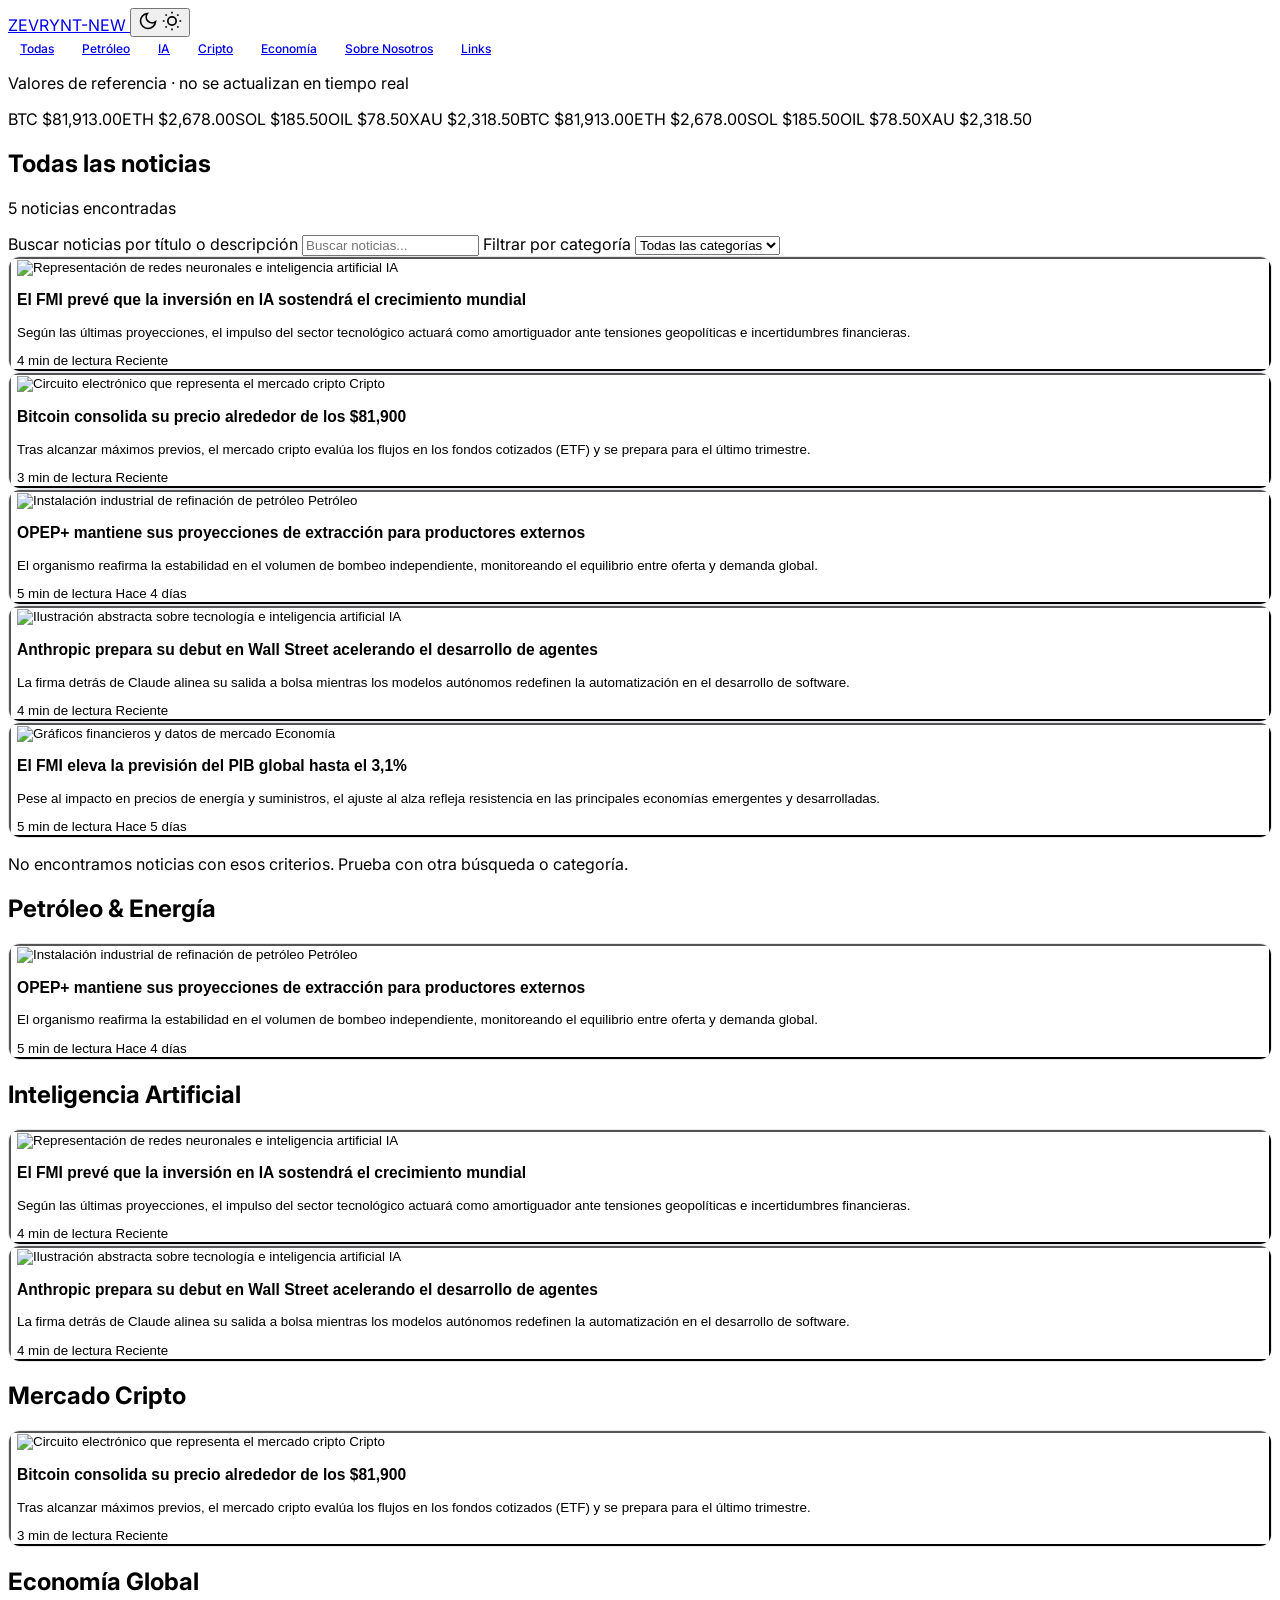
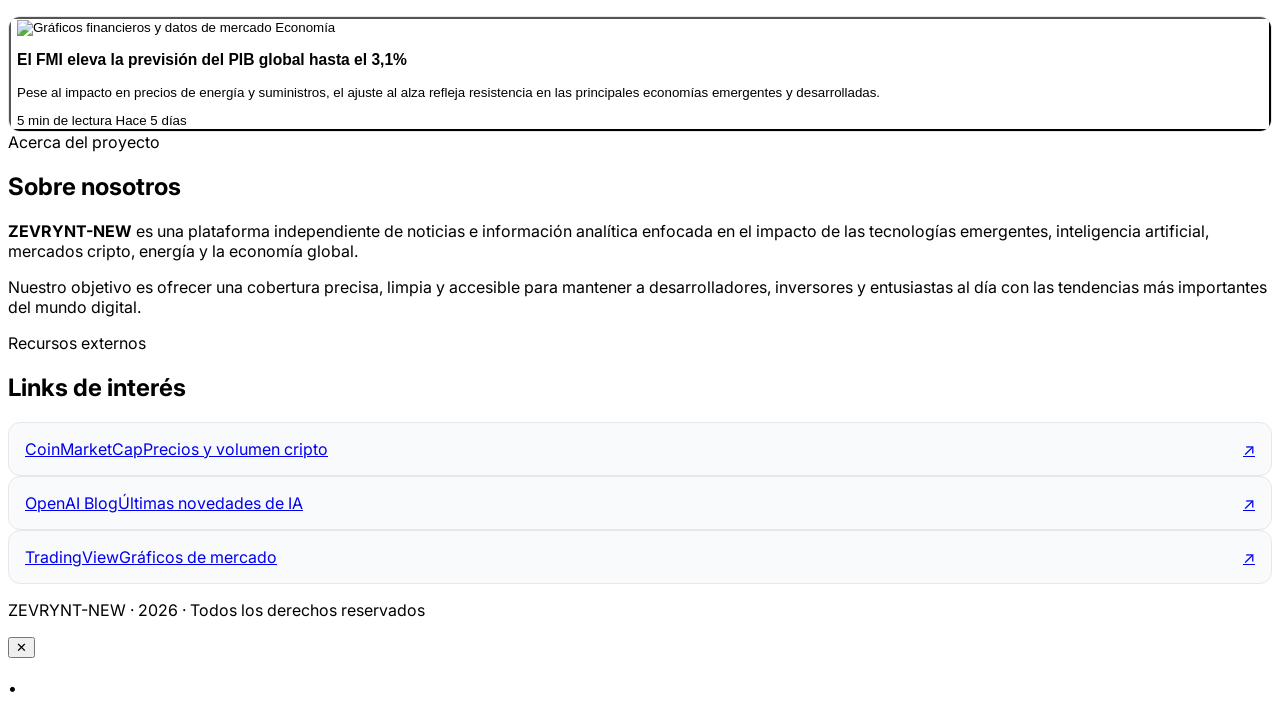
==== index.html @ 505cf5d6 "Prepare ZEVRYNT-NEW preview Co-authored-by: Copilot <223556219+Copilot@users.noreply.github.com>" ====
<!DOCTYPE html>
<html lang="es" class="dark">
<head>
  <meta charset="UTF-8">
  <meta name="viewport" content="width=device-width, initial-scale=1.0">
  <meta name="description" content="Noticias y análisis sobre inteligencia artificial, cripto, energía y economía global.">
  <meta name="theme-color" content="#0d1117">
  <title>ZEVRYNT-NEW | Noticias y análisis</title>
  <script>
    window.tailwind = window.tailwind || {};
    window.tailwind.config = { darkMode: 'class' };
    try {
      const savedTheme = localStorage.getItem('theme');
      const prefersDark = window.matchMedia('(prefers-color-scheme: dark)').matches;
      document.documentElement.classList.toggle('dark', savedTheme ? savedTheme === 'dark' : prefersDark);
    } catch (error) {
      console.warn('No se pudo leer la preferencia de tema guardada.', error);
    }
  </script>
  <script src="https://cdn.tailwindcss.com"></script>
  <link rel="preconnect" href="https://fonts.googleapis.com">
  <link rel="preconnect" href="https://fonts.gstatic.com" crossorigin>
  <link href="https://fonts.googleapis.com/css2?family=Inter:wght@400;500;600;700&display=swap" rel="stylesheet">
  <link rel="stylesheet" href="./styles.css">
  <script src="./script.js" defer></script>
</head>
<body class="min-h-screen bg-gray-50 text-gray-900 transition-colors duration-200 dark:bg-[#0d1117] dark:text-[#e8e8ec]">
  <header class="sticky top-0 z-40 border-b border-gray-200 bg-white/90 backdrop-blur-sm dark:border-[#30363d] dark:bg-[#161b22]/90">
    <div class="mx-auto max-w-7xl px-4 py-3">
      <div class="flex items-center justify-between">
        <a href="#todas" class="text-xl font-bold tracking-tight md:text-2xl" aria-label="ZEVRYNT-NEW, ir a noticias">
          <span class="bg-gradient-to-r from-cyan-400 to-blue-500 bg-clip-text text-transparent">ZEVRYNT-NEW</span>
        </a>
        <button class="rounded-lg p-2 text-gray-700 transition hover:bg-gray-100 focus-visible:outline-none dark:text-gray-200 dark:hover:bg-[#21262d]" id="themeToggle" type="button" aria-label="Cambiar tema">
          <svg id="moonIcon" class="hidden" width="20" height="20" viewBox="0 0 24 24" fill="none" stroke="currentColor" stroke-width="2" aria-hidden="true">
            <path d="M21 12.79A9 9 0 1 1 11.21 3 7 7 0 0 0 21 12.79z"></path>
          </svg>
          <svg id="sunIcon" width="20" height="20" viewBox="0 0 24 24" fill="none" stroke="currentColor" stroke-width="2" aria-hidden="true">
            <circle cx="12" cy="12" r="5"></circle>
            <line x1="12" y1="1" x2="12" y2="3"></line>
            <line x1="12" y1="21" x2="12" y2="23"></line>
            <line x1="4.22" y1="4.22" x2="5.64" y2="5.64"></line>
            <line x1="18.36" y1="18.36" x2="19.78" y2="19.78"></line>
            <line x1="1" y1="12" x2="3" y2="12"></line>
            <line x1="21" y1="12" x2="23" y2="12"></line>
            <line x1="4.22" y1="19.78" x2="5.64" y2="18.36"></line>
            <line x1="18.36" y1="5.64" x2="19.78" y2="4.22"></line>
          </svg>
        </button>
      </div>
      <nav id="categoryNav" class="no-scrollbar mt-3 flex max-w-full items-center gap-2 overflow-x-auto border-t border-gray-100 pt-3 dark:border-[#21262d]" aria-label="Categorías de noticias">
        <a href="#todas" class="nav-chip border-gray-300 text-gray-700 dark:border-[#30363d] dark:text-gray-200">Todas</a>
        <a href="#petroleo" class="nav-chip border-emerald-500/40 text-emerald-600 dark:text-emerald-400">Petróleo</a>
        <a href="#ia" class="nav-chip border-blue-500/40 text-blue-600 dark:text-blue-400">IA</a>
        <a href="#cripto" class="nav-chip border-amber-500/40 text-amber-600 dark:text-amber-400">Cripto</a>
        <a href="#economia" class="nav-chip border-purple-500/40 text-purple-600 dark:text-purple-400">Economía</a>
        <a href="#sobre-nosotros" class="nav-chip border-cyan-500/40 text-cyan-600 dark:text-cyan-400">Sobre Nosotros</a>
        <a href="#links" class="nav-chip border-blue-500/40 text-blue-600 dark:text-blue-400">Links</a>
      </nav>
    </div>
  </header>

  <section class="overflow-hidden border-b border-gray-200 bg-gray-100 py-2.5 dark:border-[#30363d] dark:bg-[#161b22]" aria-label="Indicadores de mercado">
    <div class="mx-auto max-w-7xl overflow-hidden">
      <p class="px-4 pb-1 text-[10px] text-gray-500 dark:text-[#787880]">Valores de referencia · no se actualizan en tiempo real</p>
      <div id="marqueeContent" class="animate-marquee"></div>
    </div>
  </section>

  <main class="mx-auto max-w-7xl space-y-16 px-4 py-8">
    <section id="todas" class="scroll-mt-36" aria-labelledby="allNewsHeading">
      <div class="mb-6 flex flex-col gap-4 sm:flex-row sm:items-end sm:justify-between">
        <div>
          <h1 id="allNewsHeading" class="flex items-center gap-2 text-xl font-bold uppercase tracking-wider text-gray-900 dark:text-white">
            <span class="inline-block h-6 w-2 rounded-full bg-cyan-500" aria-hidden="true"></span>
            Todas las noticias
          </h1>
          <p id="resultCount" class="mt-2 text-sm text-gray-500 dark:text-[#8b949e]" aria-live="polite"></p>
        </div>
        <form id="newsFilters" class="grid gap-3 sm:grid-cols-[minmax(14rem,1fr)_12rem]" role="search" aria-label="Buscar noticias">
          <label class="sr-only" for="searchInput">Buscar noticias por título o descripción</label>
          <input id="searchInput" type="search" placeholder="Buscar noticias..." autocomplete="off" class="rounded-lg border border-gray-300 bg-white px-4 py-2.5 text-sm text-gray-900 outline-none transition placeholder:text-gray-400 focus:border-cyan-500 focus:ring-2 focus:ring-cyan-500/20 dark:border-[#30363d] dark:bg-[#161b22] dark:text-white dark:placeholder:text-gray-500">
          <label class="sr-only" for="categoryFilter">Filtrar por categoría</label>
          <select id="categoryFilter" class="rounded-lg border border-gray-300 bg-white px-3 py-2.5 text-sm text-gray-900 outline-none transition focus:border-cyan-500 focus:ring-2 focus:ring-cyan-500/20 dark:border-[#30363d] dark:bg-[#161b22] dark:text-white">
            <option value="">Todas las categorías</option>
            <option value="Petróleo">Petróleo</option>
            <option value="IA">Inteligencia Artificial</option>
            <option value="Cripto">Cripto</option>
            <option value="Economía">Economía</option>
          </select>
        </form>
      </div>
      <div id="allNewsGrid" class="grid gap-6 md:grid-cols-2 lg:grid-cols-3"></div>
      <p id="emptyState" class="hidden rounded-xl border border-dashed border-gray-300 px-6 py-10 text-center text-gray-600 dark:border-[#30363d] dark:text-[#8b949e]" role="status">
        No encontramos noticias con esos criterios. Prueba con otra búsqueda o categoría.
      </p>
    </section>

    <div id="categorySections" class="space-y-16"></div>

    <section id="sobre-nosotros" class="scroll-mt-36 border-t border-gray-200 pt-8 dark:border-[#30363d]" aria-labelledby="aboutHeading">
      <div class="rounded-2xl border border-gray-200 bg-white p-6 shadow-sm dark:border-[#30363d] dark:bg-[#161b22] md:p-10">
        <span class="rounded-md border border-cyan-500/30 bg-cyan-500/20 px-2.5 py-1 text-xs font-semibold uppercase text-cyan-600 dark:text-cyan-400">Acerca del proyecto</span>
        <h2 id="aboutHeading" class="mb-4 mt-3 text-2xl font-bold text-gray-900 dark:text-white md:text-3xl">Sobre nosotros</h2>
        <p class="mb-4 text-base leading-relaxed text-gray-600 dark:text-[#8b949e]">
          <strong>ZEVRYNT-NEW</strong> es una plataforma independiente de noticias e información analítica enfocada en el impacto de las tecnologías emergentes, inteligencia artificial, mercados cripto, energía y la economía global.
        </p>
        <p class="text-base leading-relaxed text-gray-600 dark:text-[#8b949e]">
          Nuestro objetivo es ofrecer una cobertura precisa, limpia y accesible para mantener a desarrolladores, inversores y entusiastas al día con las tendencias más importantes del mundo digital.
        </p>
      </div>
    </section>

    <section id="links" class="scroll-mt-36 border-t border-gray-200 pt-8 dark:border-[#30363d]" aria-labelledby="linksHeading">
      <div class="rounded-2xl border border-gray-200 bg-white p-6 shadow-sm dark:border-[#30363d] dark:bg-[#161b22] md:p-10">
        <span class="rounded-md border border-blue-500/30 bg-blue-500/20 px-2.5 py-1 text-xs font-semibold uppercase text-blue-600 dark:text-blue-400">Recursos externos</span>
        <h2 id="linksHeading" class="mb-6 mt-3 text-2xl font-bold text-gray-900 dark:text-white md:text-3xl">Links de interés</h2>
        <div class="grid gap-4 sm:grid-cols-2 lg:grid-cols-3">
          <a href="https://coinmarketcap.com" target="_blank" rel="noopener noreferrer" class="resource-link group hover:border-amber-500">
            <span><span class="font-semibold text-gray-900 group-hover:text-amber-500 dark:text-white">CoinMarketCap</span><span class="mt-1 block text-xs text-gray-500 dark:text-[#787880]">Precios y volumen cripto</span></span>
            <span class="text-gray-400 group-hover:text-amber-500" aria-hidden="true">↗</span>
          </a>
          <a href="https://openai.com" target="_blank" rel="noopener noreferrer" class="resource-link group hover:border-blue-500">
            <span><span class="font-semibold text-gray-900 group-hover:text-blue-500 dark:text-white">OpenAI Blog</span><span class="mt-1 block text-xs text-gray-500 dark:text-[#787880]">Últimas novedades de IA</span></span>
            <span class="text-gray-400 group-hover:text-blue-500" aria-hidden="true">↗</span>
          </a>
          <a href="https://tradingview.com" target="_blank" rel="noopener noreferrer" class="resource-link group hover:border-purple-500">
            <span><span class="font-semibold text-gray-900 group-hover:text-purple-500 dark:text-white">TradingView</span><span class="mt-1 block text-xs text-gray-500 dark:text-[#787880]">Gráficos de mercado</span></span>
            <span class="text-gray-400 group-hover:text-purple-500" aria-hidden="true">↗</span>
          </a>
        </div>
      </div>
    </section>
  </main>

  <footer class="border-t border-gray-200 py-6 text-center text-xs text-gray-500 dark:border-[#30363d] dark:text-[#787880]">
    <p>ZEVRYNT-NEW · <span id="currentYear"></span> · Todos los derechos reservados</p>
  </footer>

  <div id="newsModal" class="fixed inset-0 z-50 hidden items-center justify-center bg-black/70 p-4 backdrop-blur-sm" aria-hidden="true">
    <section class="relative max-h-[90vh] w-full max-w-2xl overflow-y-auto rounded-2xl border border-gray-200 bg-white shadow-2xl dark:border-[#30363d] dark:bg-[#161b22]" role="dialog" aria-modal="true" aria-labelledby="modalTitle" aria-describedby="modalBody" tabindex="-1">
      <button id="closeModal" class="absolute right-4 top-4 z-10 flex h-10 w-10 items-center justify-center rounded-full bg-gray-100 text-gray-600 transition hover:bg-red-500 hover:text-white dark:bg-[#21262d] dark:text-gray-300" type="button" aria-label="Cerrar noticia">✕</button>
      <div class="p-6 md:p-8">
        <span id="modalCategory" class="rounded-md border px-2.5 py-1 text-xs font-semibold uppercase"></span>
        <h2 id="modalTitle" class="mb-4 mt-3 pr-10 text-2xl font-bold leading-tight text-gray-900 dark:text-white md:text-3xl"></h2>
        <div class="mb-6 flex items-center gap-3 border-b border-gray-100 pb-4 text-xs text-gray-500 dark:border-[#30363d] dark:text-[#8b949e]">
          <span id="modalReadTime"></span><span aria-hidden="true">•</span><span id="modalDate"></span>
        </div>
        <img id="modalImage" src="" alt="" class="mb-6 h-64 w-full rounded-xl object-cover shadow-md md:h-80">
        <div id="modalBody" class="space-y-4 text-base leading-relaxed text-gray-700 dark:text-[#8b949e]"></div>
      </div>
    </section>
  </div>
</body>
</html>
---- styles.css ----
html {
  scroll-behavior: smooth;
  scroll-padding-top: 8rem;
}

body {
  font-family: Inter, sans-serif;
}

.no-scrollbar {
  scrollbar-width: none;
}

.no-scrollbar::-webkit-scrollbar {
  display: none;
}

:focus-visible {
  outline: 3px solid #06b6d4;
  outline-offset: 3px;
}

.nav-chip {
  flex-shrink: 0;
  white-space: nowrap;
  border-width: 1px;
  border-radius: 0.5rem;
  padding: 0.375rem 0.75rem;
  font-size: 0.75rem;
  font-weight: 500;
  transition: background-color 150ms ease;
}

.nav-chip:hover {
  background-color: rgb(148 163 184 / 12%);
}

.news-card {
  overflow: hidden;
  border: 1px solid #e5e7eb;
  border-radius: 0.75rem;
  background: #fff;
  text-align: left;
  transition: border-color 150ms ease, transform 150ms ease, box-shadow 150ms ease;
}

.dark .news-card {
  border-color: #30363d;
  background: #161b22;
}

.news-card:hover {
  transform: translateY(-2px);
  box-shadow: 0 10px 24px rgb(15 23 42 / 10%);
}

.dark .news-card:hover {
  box-shadow: 0 10px 24px rgb(0 0 0 / 20%);
}

.news-card-button {
  display: block;
  width: 100%;
  height: 100%;
  cursor: pointer;
  background: transparent;
  text-align: inherit;
}

.resource-link {
  display: flex;
  align-items: center;
  justify-content: space-between;
  border: 1px solid #e5e7eb;
  border-radius: 0.75rem;
  background: #f9fafb;
  padding: 1rem;
  transition: border-color 150ms ease;
}

.dark .resource-link {
  border-color: #30363d;
  background: #0d1117;
}

.animate-marquee {
  display: flex;
  width: max-content;
  animation: marquee 25s linear infinite;
}

.animate-marquee:hover,
.animate-marquee:focus-within {
  animation-play-state: paused;
}

.marquee-group {
  display: flex;
  flex-shrink: 0;
}

@keyframes marquee {
  from {
    transform: translateX(0);
  }

  to {
    transform: translateX(-50%);
  }
}

@media (prefers-reduced-motion: reduce) {
  html {
    scroll-behavior: auto;
  }

  *,
  *::before,
  *::after {
    scroll-behavior: auto !important;
    animation-duration: 0.01ms !important;
    animation-iteration-count: 1 !important;
    transition-duration: 0.01ms !important;
  }
}
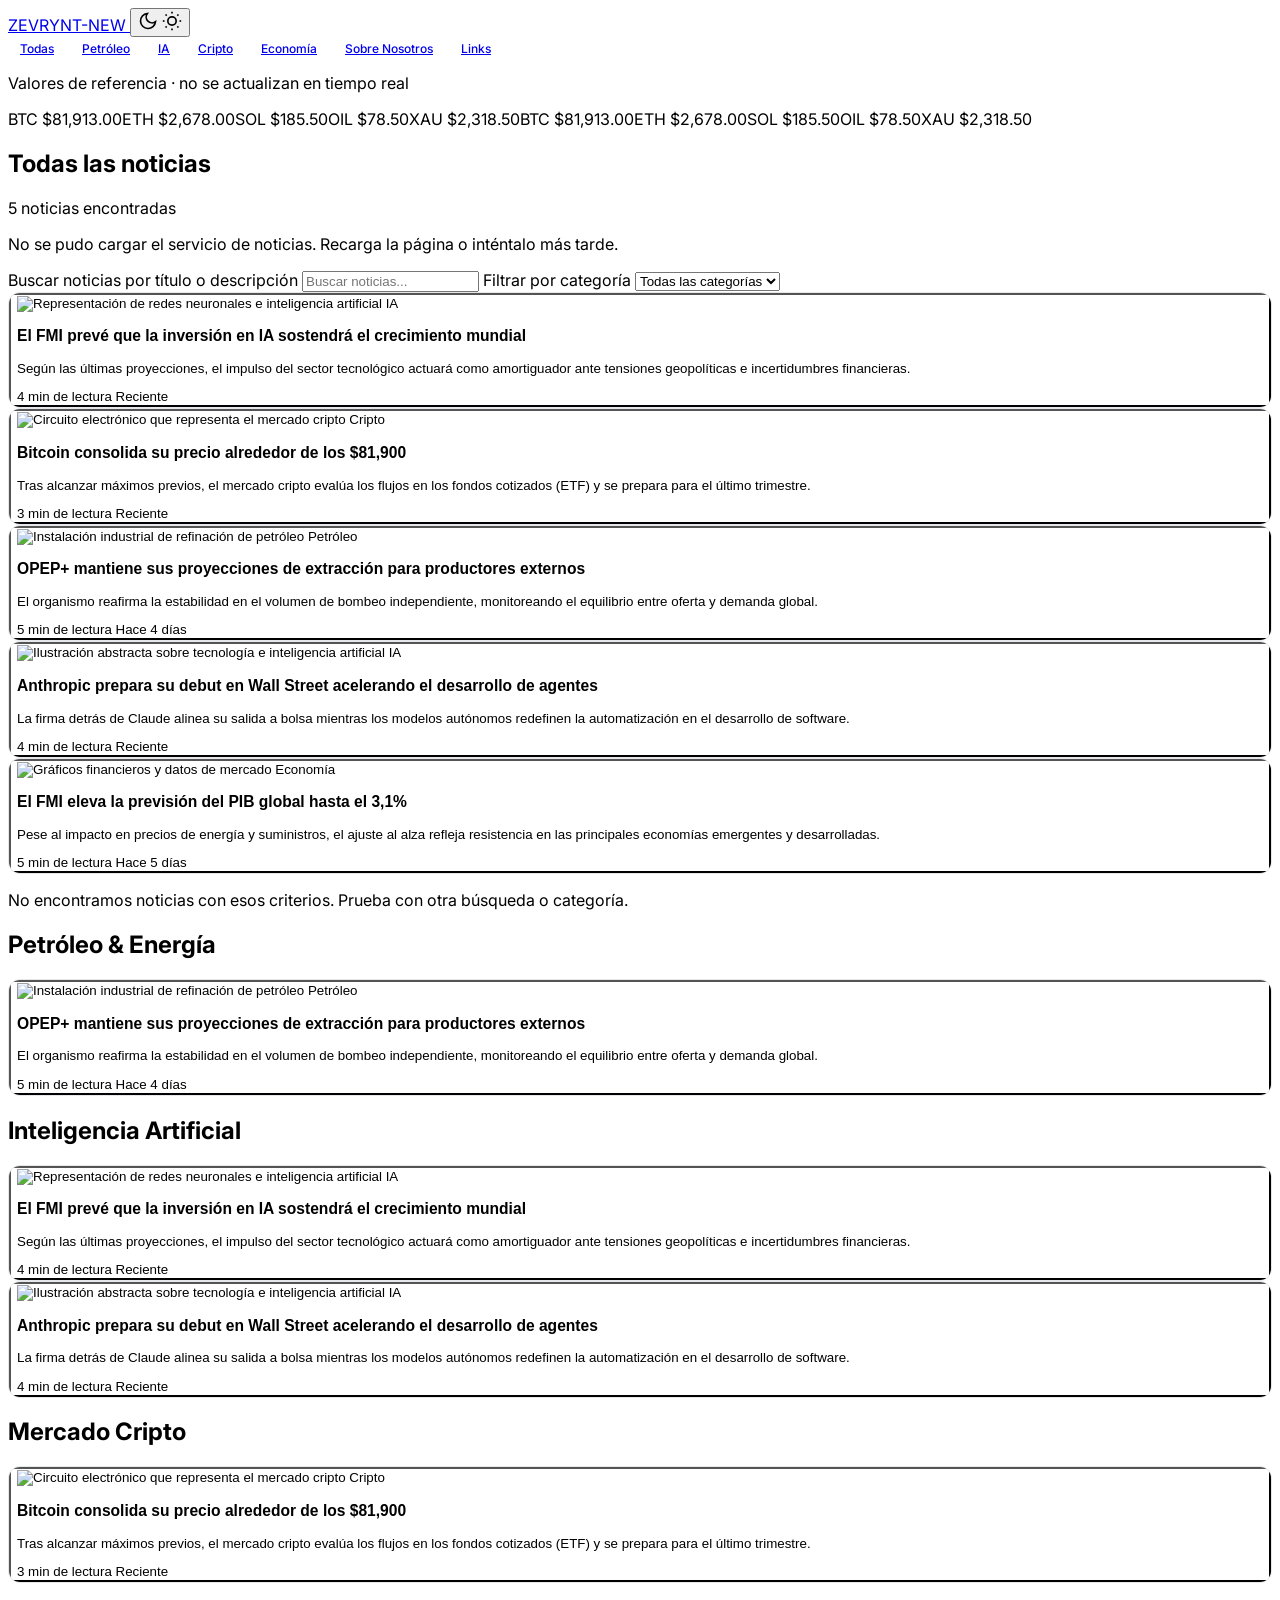
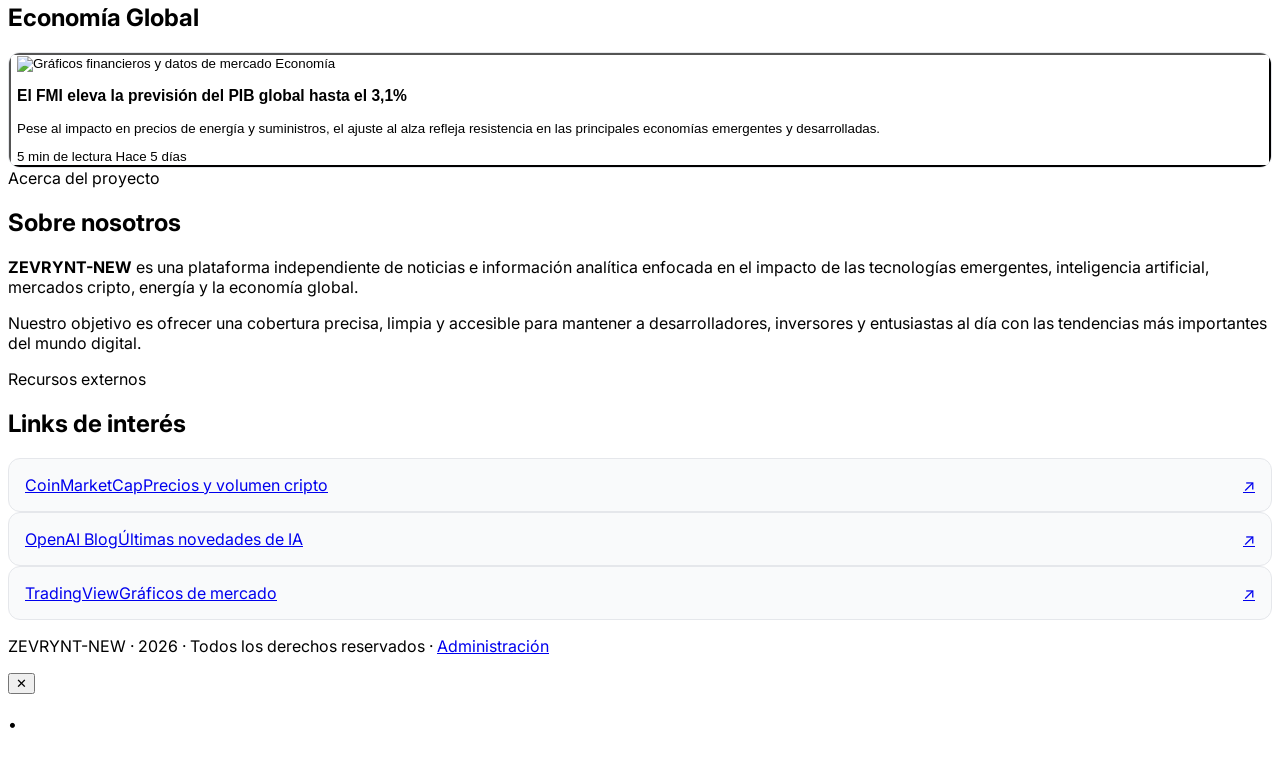
==== commit 81376d15: "Add Supabase news admin panel" ====
--- a/index.html
+++ b/index.html
@@ -6,9 +6,8 @@
   <meta name="description" content="Noticias y análisis sobre inteligencia artificial, cripto, energía y economía global.">
   <meta name="theme-color" content="#0d1117">
   <title>ZEVRYNT-NEW | Noticias y análisis</title>
+  <link rel="icon" type="image/svg+xml" href="./favicon.svg">
   <script>
-    window.tailwind = window.tailwind || {};
-    window.tailwind.config = { darkMode: 'class' };
     try {
       const savedTheme = localStorage.getItem('theme');
       const prefersDark = window.matchMedia('(prefers-color-scheme: dark)').matches;
@@ -18,10 +17,15 @@
     }
   </script>
   <script src="https://cdn.tailwindcss.com"></script>
+  <script>
+    tailwind.config = { darkMode: 'selector' };
+  </script>
   <link rel="preconnect" href="https://fonts.googleapis.com">
   <link rel="preconnect" href="https://fonts.gstatic.com" crossorigin>
   <link href="https://fonts.googleapis.com/css2?family=Inter:wght@400;500;600;700&display=swap" rel="stylesheet">
   <link rel="stylesheet" href="./styles.css">
+  <script src="https://cdn.jsdelivr.net/npm/@supabase/supabase-js@2"></script>
+  <script src="./supabase-config.js"></script>
   <script src="./script.js" defer></script>
 </head>
 <body class="min-h-screen bg-gray-50 text-gray-900 transition-colors duration-200 dark:bg-[#0d1117] dark:text-[#e8e8ec]">
@@ -76,6 +80,7 @@
             Todas las noticias
           </h1>
           <p id="resultCount" class="mt-2 text-sm text-gray-500 dark:text-[#8b949e]" aria-live="polite"></p>
+          <p id="contentStatus" class="mt-2 hidden text-sm text-amber-600 dark:text-amber-400" role="status"></p>
         </div>
         <form id="newsFilters" class="grid gap-3 sm:grid-cols-[minmax(14rem,1fr)_12rem]" role="search" aria-label="Buscar noticias">
           <label class="sr-only" for="searchInput">Buscar noticias por título o descripción</label>
@@ -134,7 +139,7 @@
   </main>
 
   <footer class="border-t border-gray-200 py-6 text-center text-xs text-gray-500 dark:border-[#30363d] dark:text-[#787880]">
-    <p>ZEVRYNT-NEW · <span id="currentYear"></span> · Todos los derechos reservados</p>
+    <p>ZEVRYNT-NEW · <span id="currentYear"></span> · Todos los derechos reservados · <a href="./admin.html" class="underline-offset-4 hover:underline">Administración</a></p>
   </footer>
 
   <div id="newsModal" class="fixed inset-0 z-50 hidden items-center justify-center bg-black/70 p-4 backdrop-blur-sm" aria-hidden="true">
--- a/styles.css
+++ b/styles.css
@@ -78,6 +78,27 @@
   transition: border-color 150ms ease;
 }
 
+.admin-input {
+  display: block;
+  width: 100%;
+  border: 1px solid #d1d5db;
+  border-radius: 0.5rem;
+  background: #fff;
+  padding: 0.75rem 0.875rem;
+  color: #111827;
+}
+
+.admin-input:focus {
+  border-color: #06b6d4;
+  outline: 2px solid rgb(6 182 212 / 20%);
+}
+
+.dark .admin-input {
+  border-color: #30363d;
+  background: #0d1117;
+  color: #e8e8ec;
+}
+
 .dark .resource-link {
   border-color: #30363d;
   background: #0d1117;
